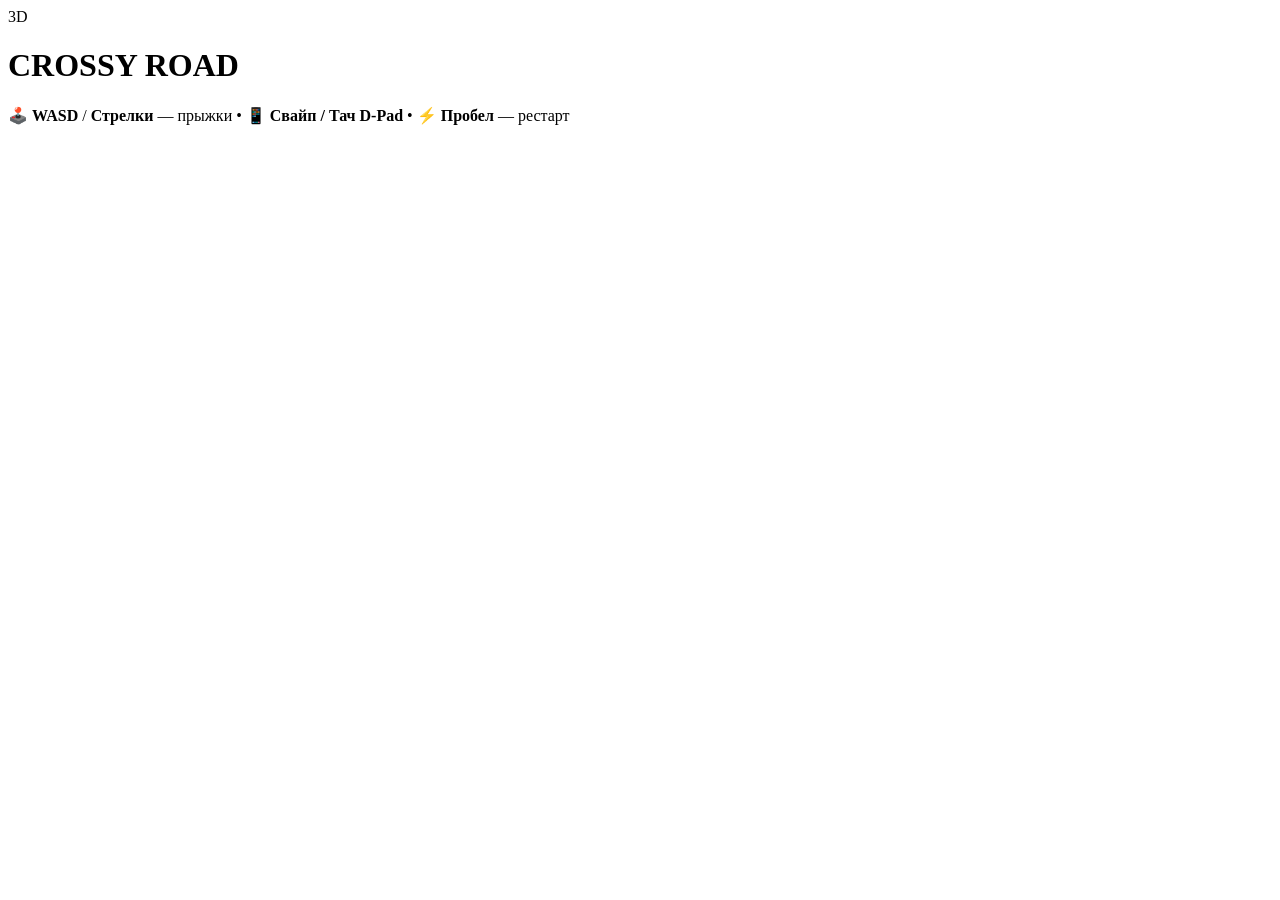
==== index.html @ 40ad44c2 "feat: implement Crossy Road arcade game" ====
<!doctype html>
<html lang="ru">
  <head>
    <meta charset="UTF-8" />
    <meta name="viewport" content="width=device-width, initial-scale=1.0, maximum-scale=1.0, user-scalable=no" />
    <meta name="theme-color" content="#0b0f19" />
    <meta name="description" content="Crossy Road — динамичная аркадная игра в воксельном стиле: дороги с машинами, реки с бревнами, скоростные поезда и нападающий орёл!" />
    <title>Crossy Road (Кросси Роад) | 3D-Isometric Arcade</title>
  </head>
  <body>
    <main id="app">
      <div id="game-wrapper">
        <header id="game-header">
          <div class="logo">
            <span class="logo-badge">3D</span>
            <h1>CROSSY ROAD</h1>
          </div>
          <div class="instructions-pill">
            <span>🕹️ <strong>WASD</strong> / <strong>Стрелки</strong> — прыжки</span>
            <span class="divider">•</span>
            <span>📱 <strong>Свайп / Тач D-Pad</strong></span>
            <span class="divider">•</span>
            <span>⚡ <strong>Пробел</strong> — рестарт</span>
          </div>
        </header>
        <div id="game"></div>
      </div>
    </main>
    <script type="module" src="/src/main.ts"></script>
  </body>
</html>
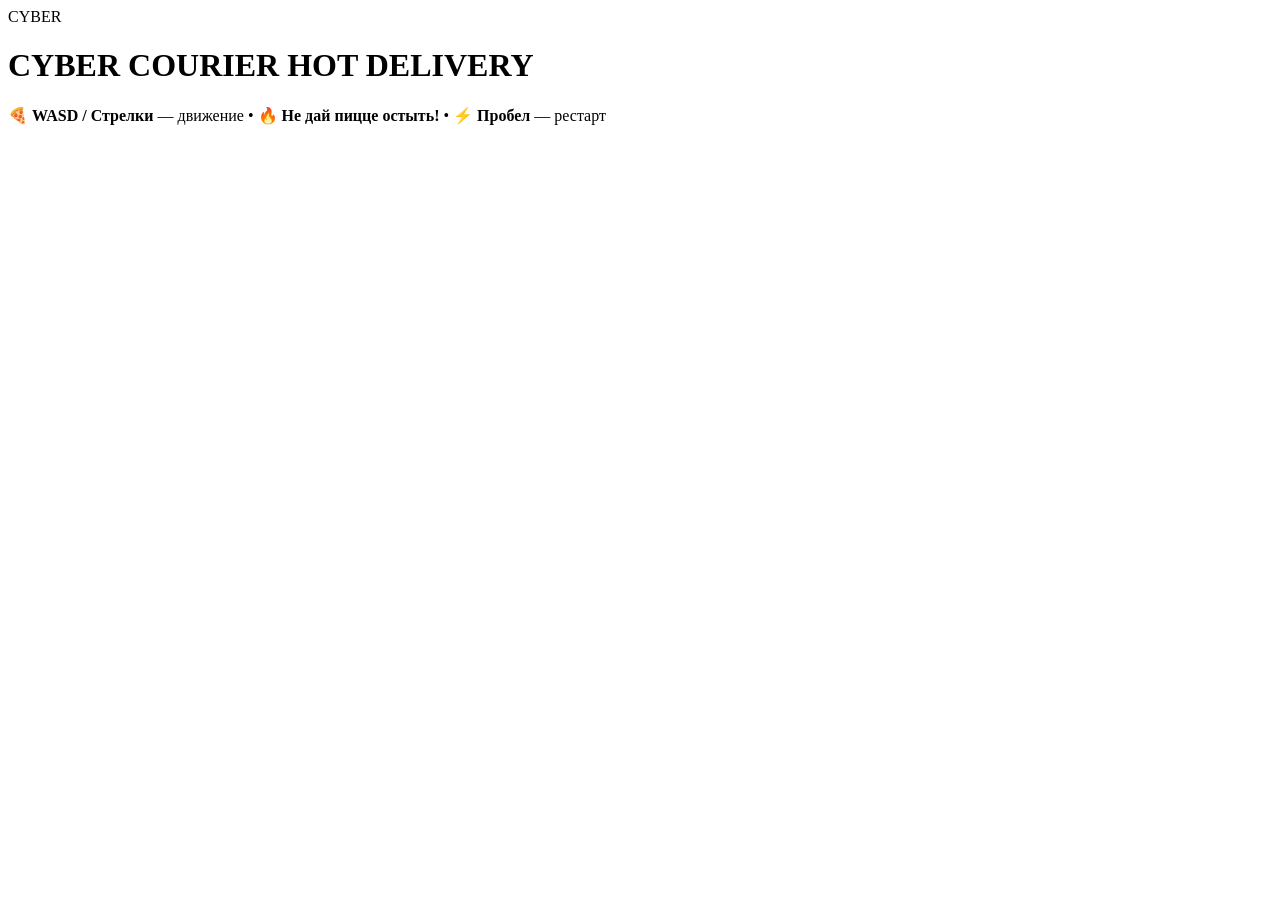
==== commit 41cc617d: "feat: overhaul setting to Cyber Courier with pizza heat urgency and customer delivery checkpoints" ====
--- a/index.html
+++ b/index.html
@@ -3,22 +3,22 @@
   <head>
     <meta charset="UTF-8" />
     <meta name="viewport" content="width=device-width, initial-scale=1.0, maximum-scale=1.0, user-scalable=no" />
-    <meta name="theme-color" content="#0b0f19" />
-    <meta name="description" content="Crossy Road — динамичная аркадная игра в воксельном стиле: дороги с машинами, реки с бревнами, скоростные поезда и нападающий орёл!" />
-    <title>Crossy Road (Кросси Роад) | 3D-Isometric Arcade</title>
+    <meta name="theme-color" content="#030712" />
+    <meta name="description" content="Cyber Courier: Hot Delivery — киберпанк-аркада про доставку горячей пиццы через потоки беспилотников, энергоканалы и скоростной гиперлуп!" />
+    <title>CYBER COURIER: Hot Delivery (Кибер-курьер)</title>
   </head>
   <body>
     <main id="app">
       <div id="game-wrapper">
         <header id="game-header">
           <div class="logo">
-            <span class="logo-badge">3D</span>
-            <h1>CROSSY ROAD</h1>
+            <span class="logo-badge">CYBER</span>
+            <h1>CYBER COURIER <span class="sub-logo">HOT DELIVERY</span></h1>
           </div>
           <div class="instructions-pill">
-            <span>🕹️ <strong>WASD</strong> / <strong>Стрелки</strong> — прыжки</span>
+            <span>🍕 <strong>WASD / Стрелки</strong> — движение</span>
             <span class="divider">•</span>
-            <span>📱 <strong>Свайп / Тач D-Pad</strong></span>
+            <span>🔥 <strong>Не дай пицце остыть!</strong></span>
             <span class="divider">•</span>
             <span>⚡ <strong>Пробел</strong> — рестарт</span>
           </div>
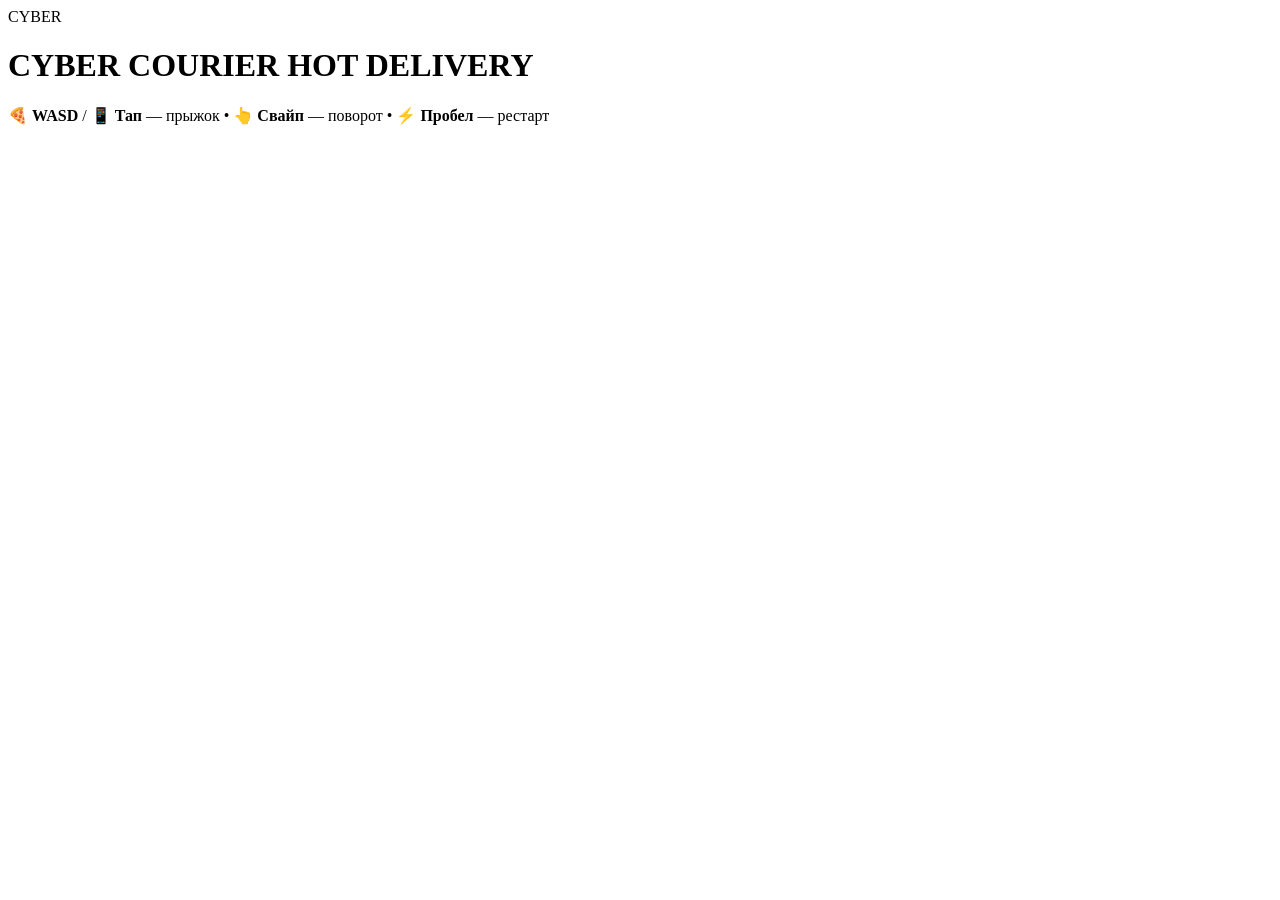
==== commit b8bb089e: "fix: contrast water/canal, fix delivery farm bug, add mobile swipe/tap controls and viewport adaptiv" ====
--- a/index.html
+++ b/index.html
@@ -2,8 +2,10 @@
 <html lang="ru">
   <head>
     <meta charset="UTF-8" />
-    <meta name="viewport" content="width=device-width, initial-scale=1.0, maximum-scale=1.0, user-scalable=no" />
+    <meta name="viewport" content="width=device-width, initial-scale=1.0, maximum-scale=1.0, user-scalable=no, viewport-fit=cover" />
     <meta name="theme-color" content="#030712" />
+    <meta name="apple-mobile-web-app-capable" content="yes" />
+    <meta name="apple-mobile-web-app-status-bar-style" content="black-translucent" />
     <meta name="description" content="Cyber Courier: Hot Delivery — киберпанк-аркада про доставку горячей пиццы через потоки беспилотников, энергоканалы и скоростной гиперлуп!" />
     <title>CYBER COURIER: Hot Delivery (Кибер-курьер)</title>
   </head>
@@ -16,11 +18,12 @@
             <h1>CYBER COURIER <span class="sub-logo">HOT DELIVERY</span></h1>
           </div>
           <div class="instructions-pill">
-            <span>🍕 <strong>WASD / Стрелки</strong> — движение</span>
+            <span class="desktop-hint">🍕 <strong>WASD</strong> /</span>
+            <span>📱 <strong>Тап</strong> — прыжок</span>
             <span class="divider">•</span>
-            <span>🔥 <strong>Не дай пицце остыть!</strong></span>
-            <span class="divider">•</span>
-            <span>⚡ <strong>Пробел</strong> — рестарт</span>
+            <span>👆 <strong>Свайп</strong> — поворот</span>
+            <span class="divider desktop-hint">•</span>
+            <span class="desktop-hint">⚡ <strong>Пробел</strong> — рестарт</span>
           </div>
         </header>
         <div id="game"></div>
